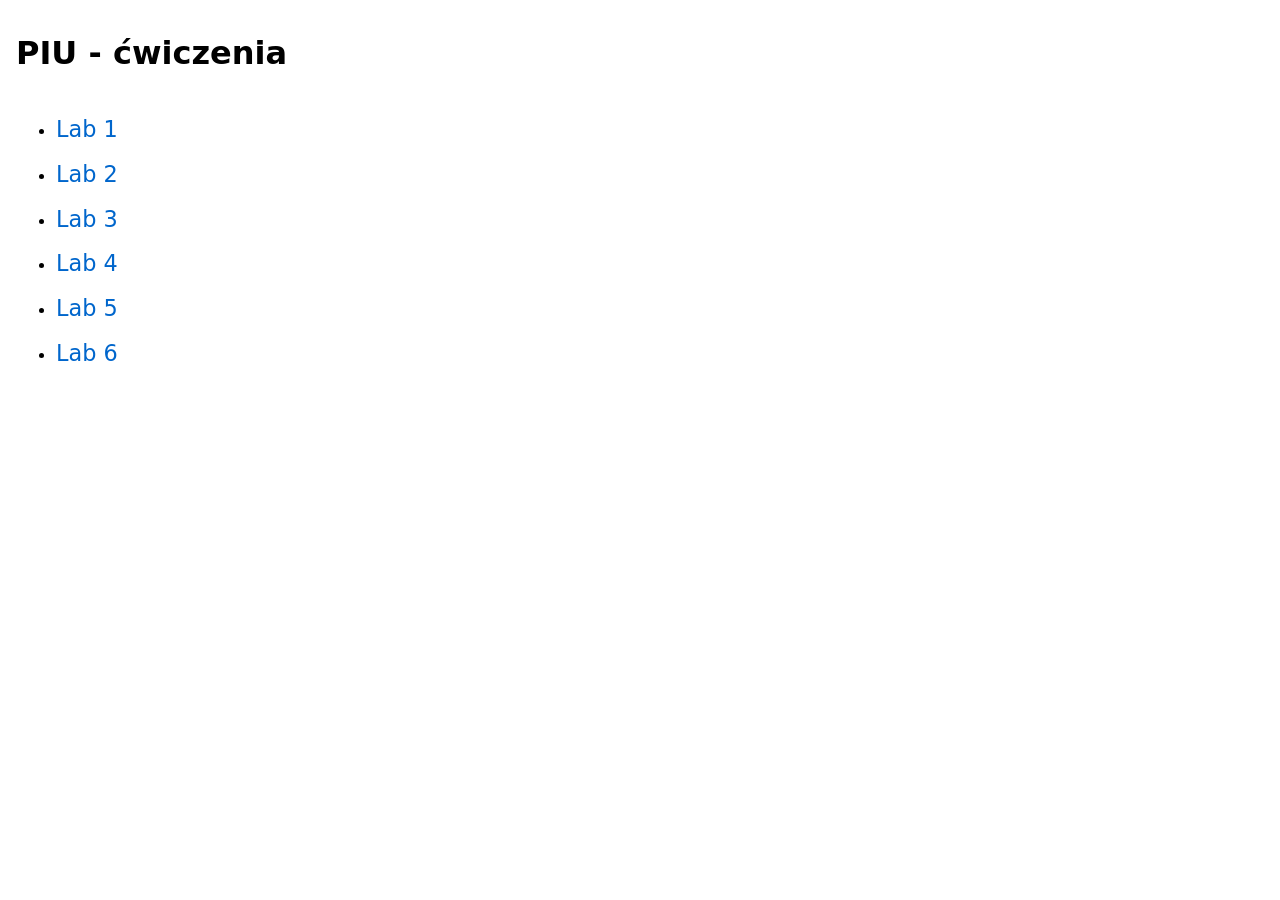
==== index.html @ 033220c2 "Ajax-demo" ====
<!DOCTYPE html>
<html lang="pl">
  <head>
    <meta charset="UTF-8" />
    <title>PIU Labs</title>
    <link rel="stylesheet" href="main.css" />
  </head>

  <body>
    <h1>PIU - ćwiczenia</h1>
    <ul>
      <li><a href="lab-1/">Lab 1</a></li>
      <li><a href="lab-2/">Lab 2</a></li>
      <li><a href="lab-3/">Lab 3</a></li>
      <li><a href="lab-4/">Lab 4</a></li>
      <li><a href="lab-5/">Lab 5</a></li>
      <li><a href="lab-6/">Lab 6</a></li>
    </ul>
  </body>
</html>
---- main.css ----
/* Minimalny reset  */
html {
  font-size: 16px; /* bazowy rozmiar czcionki */
  font-family: system-ui, sans-serif; /* font systemowy */
  line-height: 2; /* lepsza czytelność */
}

body {
  margin: 1rem;
  padding: 0;
}

a {
  color: #0066cc; /* niebieski kolor linków */
  text-decoration: none; /* bez podkreślenia */
  font-size: 1.4rem;
}
a:hover {
  text-decoration: underline; /* podkreślenie przy najechaniu */
}
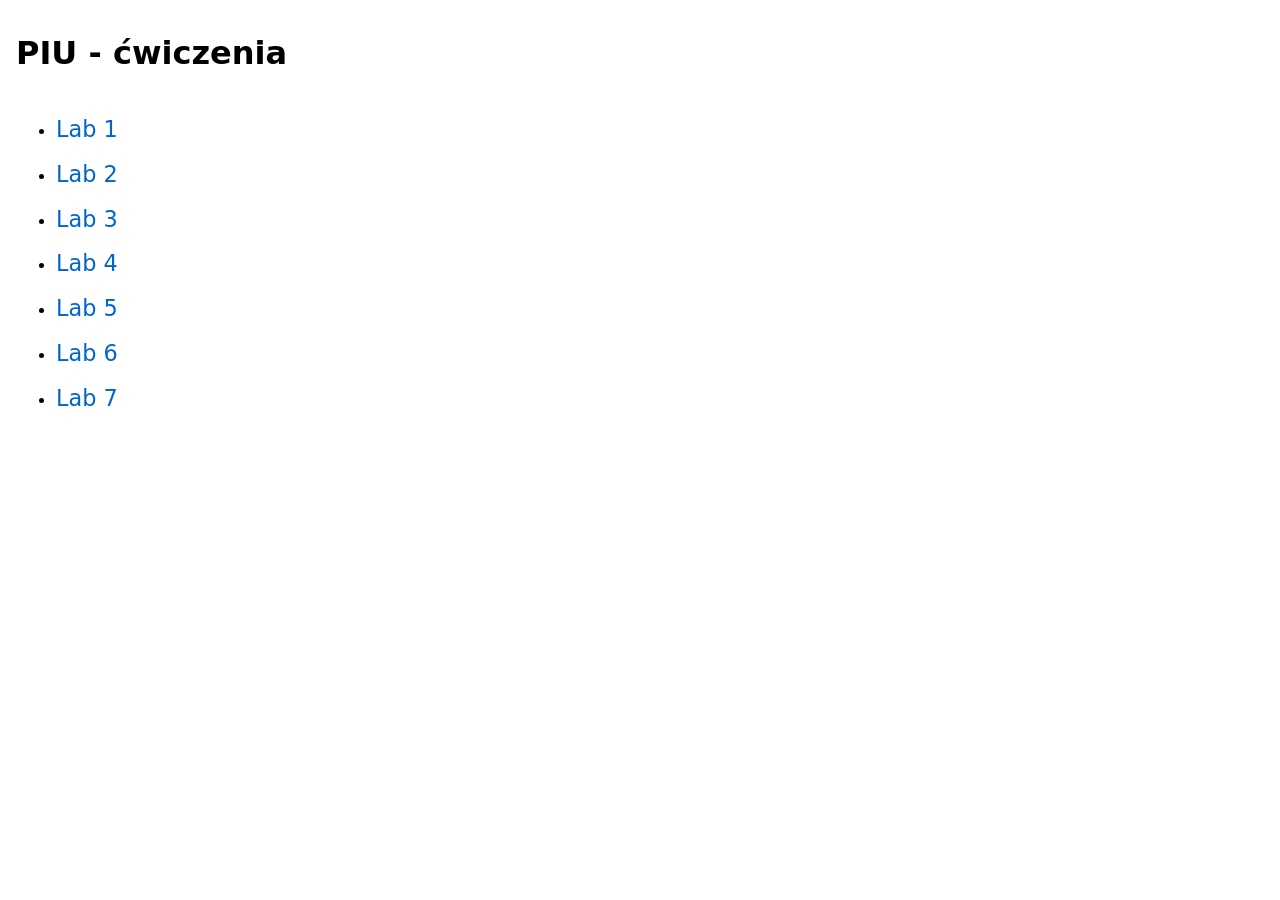
==== commit e3b7efdb: "Komponenty" ====
--- a/index.html
+++ b/index.html
@@ -15,6 +15,7 @@
       <li><a href="lab-4/">Lab 4</a></li>
       <li><a href="lab-5/">Lab 5</a></li>
       <li><a href="lab-6/">Lab 6</a></li>
+      <li><a href="lab-7/">Lab 7</a></li>
     </ul>
   </body>
 </html>
